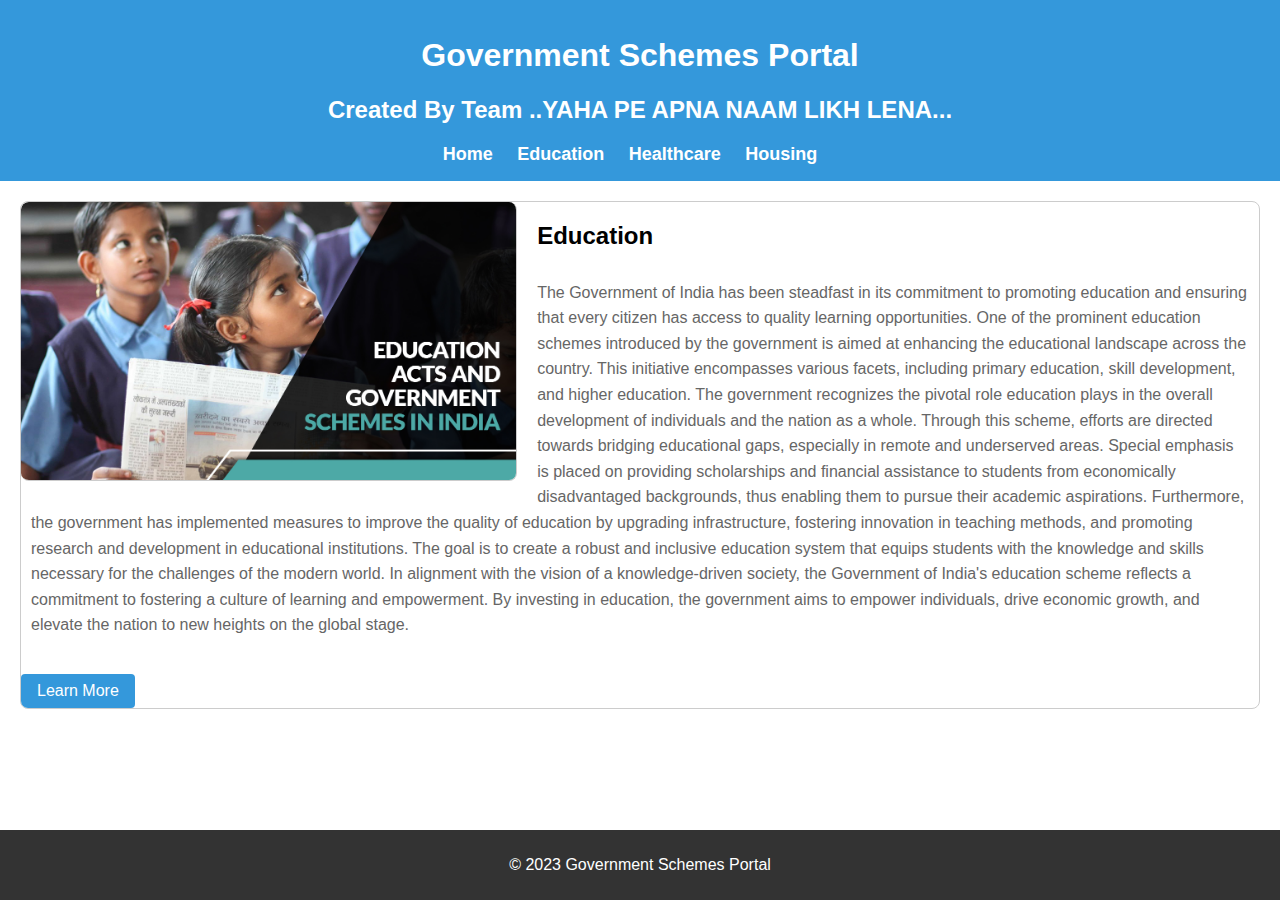
==== education.html @ 95dced4d "Initial commit" ====
<!DOCTYPE html>
<html lang="en">
<head>
    <meta charset="UTF-8">
    <meta name="viewport" content="width=device-width, initial-scale=1.0">
    <link rel="stylesheet" href="styles.css">
    <title>Education Schemes</title>
</head>
<body>
    <header>
        <h1>Government Schemes Portal</h1>
        <h2>Created By Team ..YAHA PE APNA NAAM LIKH LENA...</h2>
        <nav>
            <ul>
                <li><a href="index.html">Home</a></li>
                <li><a href="education.html">Education</a></li>
                <li><a href="healthcare.html">Healthcare</a></li>
                <li><a href="housing.html">Housing</a></li>
            </ul>
        </nav>
    </header>

    <section class="content">
        <img src="assets/EDU.jpg" alt="Education Scheme Image">
        <h2>Education</h2>
        <p>
            The Government of India has been steadfast in its commitment to promoting education and ensuring that every citizen has access to quality learning opportunities. One of the prominent education schemes introduced by the government is aimed at enhancing the educational landscape across the country. This initiative encompasses various facets, including primary education, skill development, and higher education.

            The government recognizes the pivotal role education plays in the overall development of individuals and the nation as a whole. Through this scheme, efforts are directed towards bridging educational gaps, especially in remote and underserved areas. Special emphasis is placed on providing scholarships and financial assistance to students from economically disadvantaged backgrounds, thus enabling them to pursue their academic aspirations.
            
            Furthermore, the government has implemented measures to improve the quality of education by upgrading infrastructure, fostering innovation in teaching methods, and promoting research and development in educational institutions. The goal is to create a robust and inclusive education system that equips students with the knowledge and skills necessary for the challenges of the modern world.
            
            In alignment with the vision of a knowledge-driven society, the Government of India's education scheme reflects a commitment to fostering a culture of learning and empowerment. By investing in education, the government aims to empower individuals, drive economic growth, and elevate the nation to new heights on the global stage.
        </p>
        <a href="https://www.education.gov.in/schemes">Learn More</a>
    </section>

    <footer>
        <p>&copy; 2023 Government Schemes Portal</p>
    </footer>
</body>
</html>
---- styles.css ----
body {
    font-family: Arial, sans-serif;
    margin: 0;
    padding: 0;
}

header {
    background-color: #3498db;
    color: #fff;
    text-align: center;
    padding: 1em 0;
}

nav ul {
    list-style-type: none;
    margin: 0;
    padding: 0;
}

nav ul li {
    display: inline;
    margin-right: 20px;
}

nav a {
    text-decoration: none;
    color: #fff;
    font-weight: bold;
    font-size: 18px;
}

section.schemes {
    padding: 20px;
}

footer {
    background-color: #333;
    color: #fff;
    text-align: center;
    padding: 10px 0;
    position: fixed;
    bottom: 0;
    width: 100%;
}


.scheme-card {
    border: 1px solid #ccc;
    border-radius: 8px;
    padding: 15px;
    margin-bottom: 20px;
    background-color: #fff;
    box-shadow: 0 0 10px rgba(0, 0, 0, 0.1);
    text-align: center; 
}

.scheme-card img {
    max-width: 100%;
    border-radius: 4px;
    margin-bottom: 10px;
}

.scheme-card h3 {
    color: #333;
}

.scheme-card p {
    color: #666;
}

.scheme-card a {
    display: inline-block;
    padding: 8px 16px;
    margin-top: 10px;
    background-color: #3498db;
    color: #fff;
    text-decoration: none;
    border-radius: 4px;
    transition: background-color 0.3s;
}

.scheme-card a:hover {
    background-color: #2980b9;
}


.schemes {
    display: flex;
    flex-wrap: wrap;
    justify-content: space-around; 
}

.scheme-card {
    flex: 0 1 calc(30% - 20px); 
    margin: 10px;
    border: 1px solid #ccc;
    border-radius: 8px;
    padding: 15px;
    background-color: #fff;
    box-shadow: 0 0 10px rgba(0, 0, 0, 0.1);
    text-align: center;
}

.scheme-card img {
    max-width: 100%;
    border-radius: 4px;
    margin-bottom: 10px;
}

.scheme-card h3 {
    color: #333;
}

.scheme-card p {
    color: #666;
}

.scheme-card a {
    display: inline-block;
    padding: 8px 16px;
    margin-top: 10px;
    background-color: #3498db;
    color: #fff;
    text-decoration: none;
    border-radius: 4px;
    transition: background-color 0.3s;
}

.scheme-card a:hover {
    background-color: #2980b9;
}


/*FOR DIFFERENR PAGES*/
body {
    font-family: Arial, sans-serif;
    margin: 0;
    padding: 0;
}

header {
    background-color: #3498db;
    color: #fff;
    text-align: center;
    padding: 1em 0;
}

nav ul {
    list-style-type: none;
    margin: 0;
    padding: 0;
}

nav ul li {
    display: inline;
    margin-right: 20px;
}

nav a {
    text-decoration: none;
    color: #fff;
    font-weight: bold;
    font-size: 18px;
}

.content {
    border: 1px solid #ccc;
    border-radius: 8px;
    overflow: hidden; /* Clear the float */
    margin: 20px;
}

.content img {
    float: left;
    max-width: 40%; /* Adjust as needed */
    margin: 0 20px 20px 0;
    border-right: 1px solid #ccc; /* Add a border between image and text */
    border-bottom: 1px solid #ccc; /* Add a border below the image */
    border-radius: 8px;
}

.content p {
    color: #666;
    line-height: 1.6;
    padding: 10px;
}

.content a {
    display: inline-block;
    padding: 8px 16px;
    margin-top: 10px;
    background-color: #3498db;
    color: #fff;
    text-decoration: none;
    border-radius: 4px;
    transition: background-color 0.3s;
}

.content a:hover {
    background-color: #2980b9;
}

footer {
    background-color: #333;
    color: #fff;
    text-align: center;
    padding: 10px 0;
    position: fixed;
    bottom: 0;
    width: 100%;
}
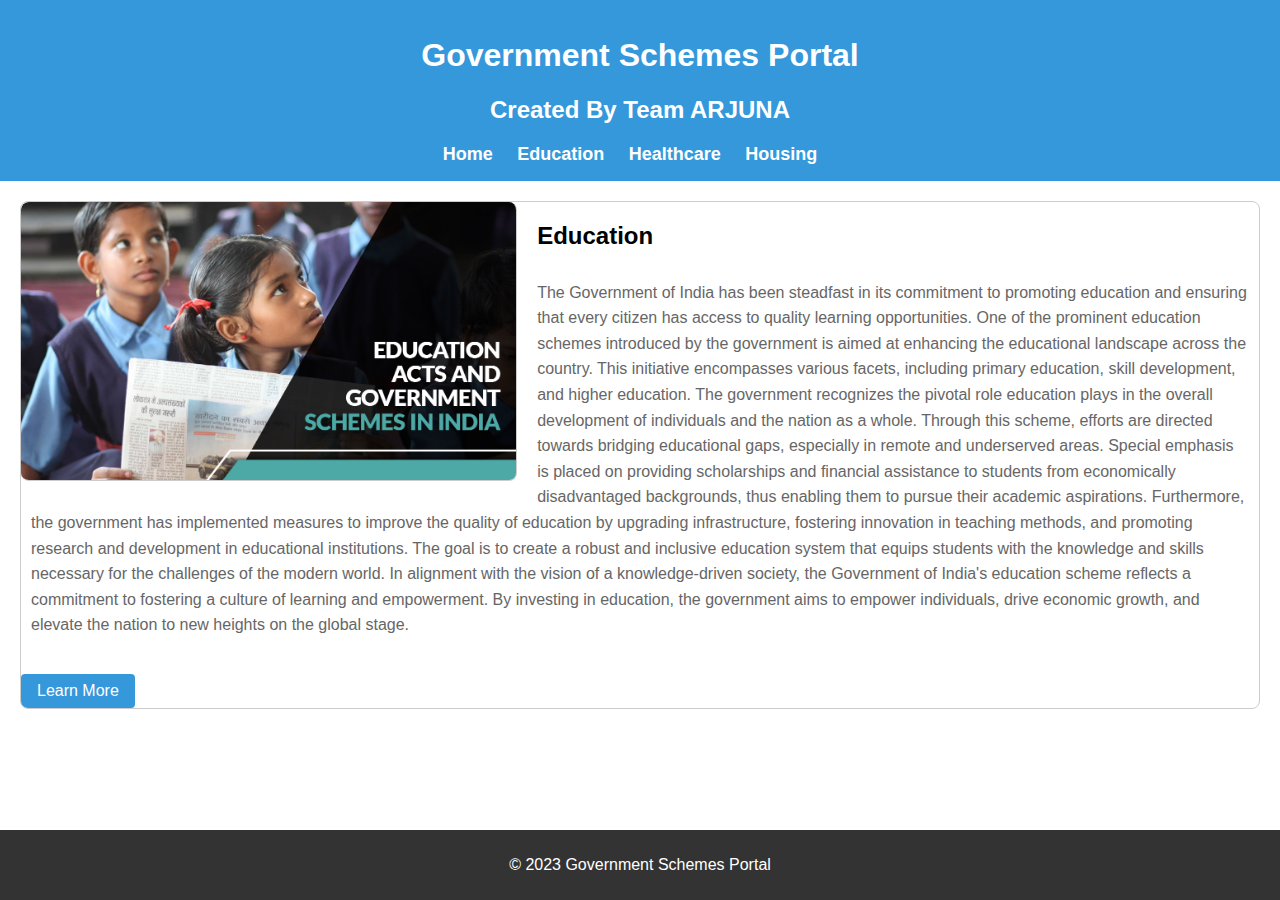
==== commit ea5ee883: "changed team name" ====
--- a/education.html
+++ b/education.html
@@ -9,7 +9,7 @@
 <body>
     <header>
         <h1>Government Schemes Portal</h1>
-        <h2>Created By Team ..YAHA PE APNA NAAM LIKH LENA...</h2>
+        <h2>Created By Team ARJUNA</h2>
         <nav>
             <ul>
                 <li><a href="index.html">Home</a></li>
--- a/styles.css
+++ b/styles.css
@@ -166,16 +166,16 @@
 .content {
     border: 1px solid #ccc;
     border-radius: 8px;
-    overflow: hidden; /* Clear the float */
+    overflow: hidden; 
     margin: 20px;
 }
 
 .content img {
     float: left;
-    max-width: 40%; /* Adjust as needed */
+    max-width: 40%; 
     margin: 0 20px 20px 0;
-    border-right: 1px solid #ccc; /* Add a border between image and text */
-    border-bottom: 1px solid #ccc; /* Add a border below the image */
+    border-right: 1px solid #ccc; 
+    border-bottom: 1px solid #ccc; 
     border-radius: 8px;
 }
 
